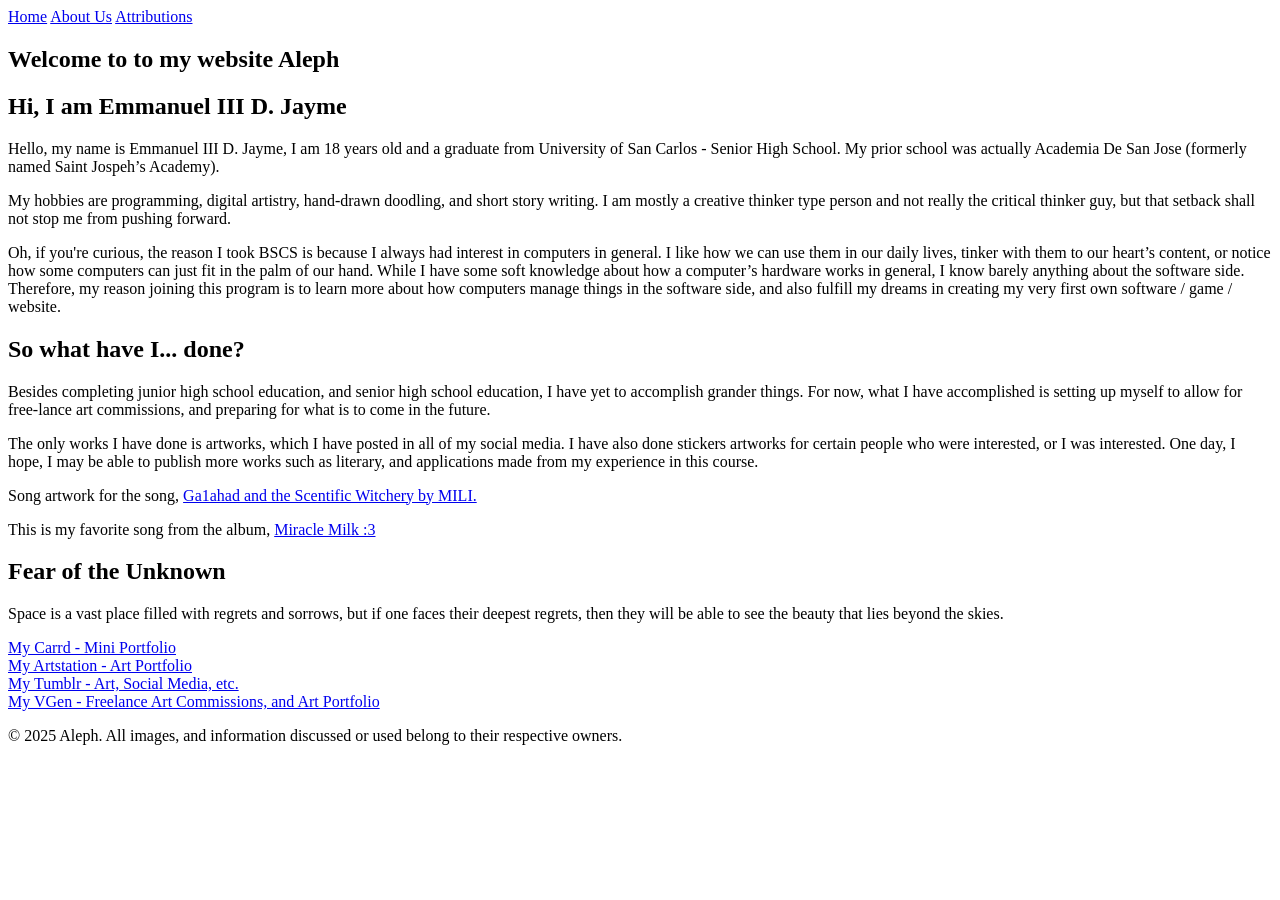
==== Sub-Pages/About Me.html @ ed8b4876 "Add files via upload" ====
<!DOCTYPE html>
<html lang="en">
<head>
    <meta charset="UTF-8" />
    <meta name="viewport" content="width=device-width, initial-scale=1.0" />
    <title>Aleph: About Me</title>
    <link rel="stylesheet" href="Homepage/style_AboutMe.css"/>
</head>
<body>
    <nav>
          <a href="../Homepage.html">Home</a>
        <a href="Sub-Pages/About Me.html">About Us</a>
        <a href="References.html">Attributions</a>
    </nav>

    <section class="section-1">
        <h1>Welcome to to my website Aleph</h1>
        <div class="sec1-container">
            <div class="grey-box"></div>
            <div>
                <h2>Hi, I am Emmanuel III D. Jayme</h2>
                <p id="sec1-text">Hello, my name is Emmanuel III D. Jayme, I am 18 years old and a graduate from University of San Carlos - Senior High School.  My prior school was actually Academia De San Jose (formerly named Saint Jospeh’s Academy).</p>
                <p id="sec2-text">My hobbies are programming, digital artistry, hand-drawn doodling, and short story writing. I am mostly a creative thinker type person and not really the critical thinker guy, but that setback shall not stop me from pushing forward.</p>
                <p id="sec3-text">Oh, if you're curious, the reason I took BSCS is because I always had interest in computers in general. I like how we can use them in our daily lives, tinker with them to our heart’s content, or notice how some computers can just fit in the palm of our hand. While I have some soft knowledge about how a computer’s hardware works in general, I know barely anything about the software side. Therefore, my reason joining this program is to learn more about how computers manage things in the software side, and also fulfill my dreams in creating my very first own software / game / website.</p>



            </p>
            </div>  
        </div>
    </section>
    <section class="section-2">
        <div class="container">
            <h2>So what have I... done?</h2>
            <div class="sec2-container">
                <div class="text-block">
                    <p id="sec4-text">Besides completing junior high school education, and senior high school education, I have yet to accomplish grander things. For now, what I have accomplished is setting up myself to allow for free-lance art commissions, and preparing for what is to come in the future.</p>
                    <p id="sec5-text">The only works I have done is artworks, which I have posted in all of my social media. I have also done stickers artworks for certain people who were interested, or I was interested. One day, I hope, I may be able to publish more works such as literary, and applications made from my experience in this course.
                    </p>
                </div>
                <aside class="right-card">
                    <div class="card-inner">
                        <div class="green-box"></div>
                         <p class="card-text">Song artwork for the song, <a href="https://www.youtube.com/watch?v=d-nxW9qBtxQ&list=RDd-nxW9qBtxQ">Ga1ahad and the Scentific Witchery by MILI.</a></p>
                        <p class="card-text">This is my favorite song from the album, <a href="https://www.youtube.com/watch?v=v-zLO_cwijs&list=PLBO2h-GzDvIbHAPxUuCAauvosNXjnsy_4">Miracle Milk :3</a></p>
                    </div>
                </aside>
            </div>
        </div>
    </section>
    <section class="section-3">
        <h2>Fear of the Unknown</h2>
           <p>Space is a vast place filled with regrets and sorrows, but if one faces their deepest regrets, then they will be able to see the beauty that lies beyond the skies.</p>
        <div class="sub-container">
            <a href="https://starrysunrise.carrd.co/"><div class="sub-box1">My Carrd - Mini Portfolio</div></a> 
            <a href="https://starry100.artstation.com/"> <div class="sub-box2">My Artstation - Art Portfolio</div></a>   
            <a href="https://www.tumblr.com/thestarry100"> <div class="sub-box3">My Tumblr - Art, Social Media, etc.</div></a>   
            <a href="https://vgen.co/starry100"> <div class="sub-box4">My VGen - Freelance Art Commissions, and Art Portfolio</div></a>   
        </div>
    </section>
    <footer>
        <p class="footer">&copy; 2025 Aleph. All images, and information discussed or used belong to their respective owners.</p>
    </footer>
</body>
</html>
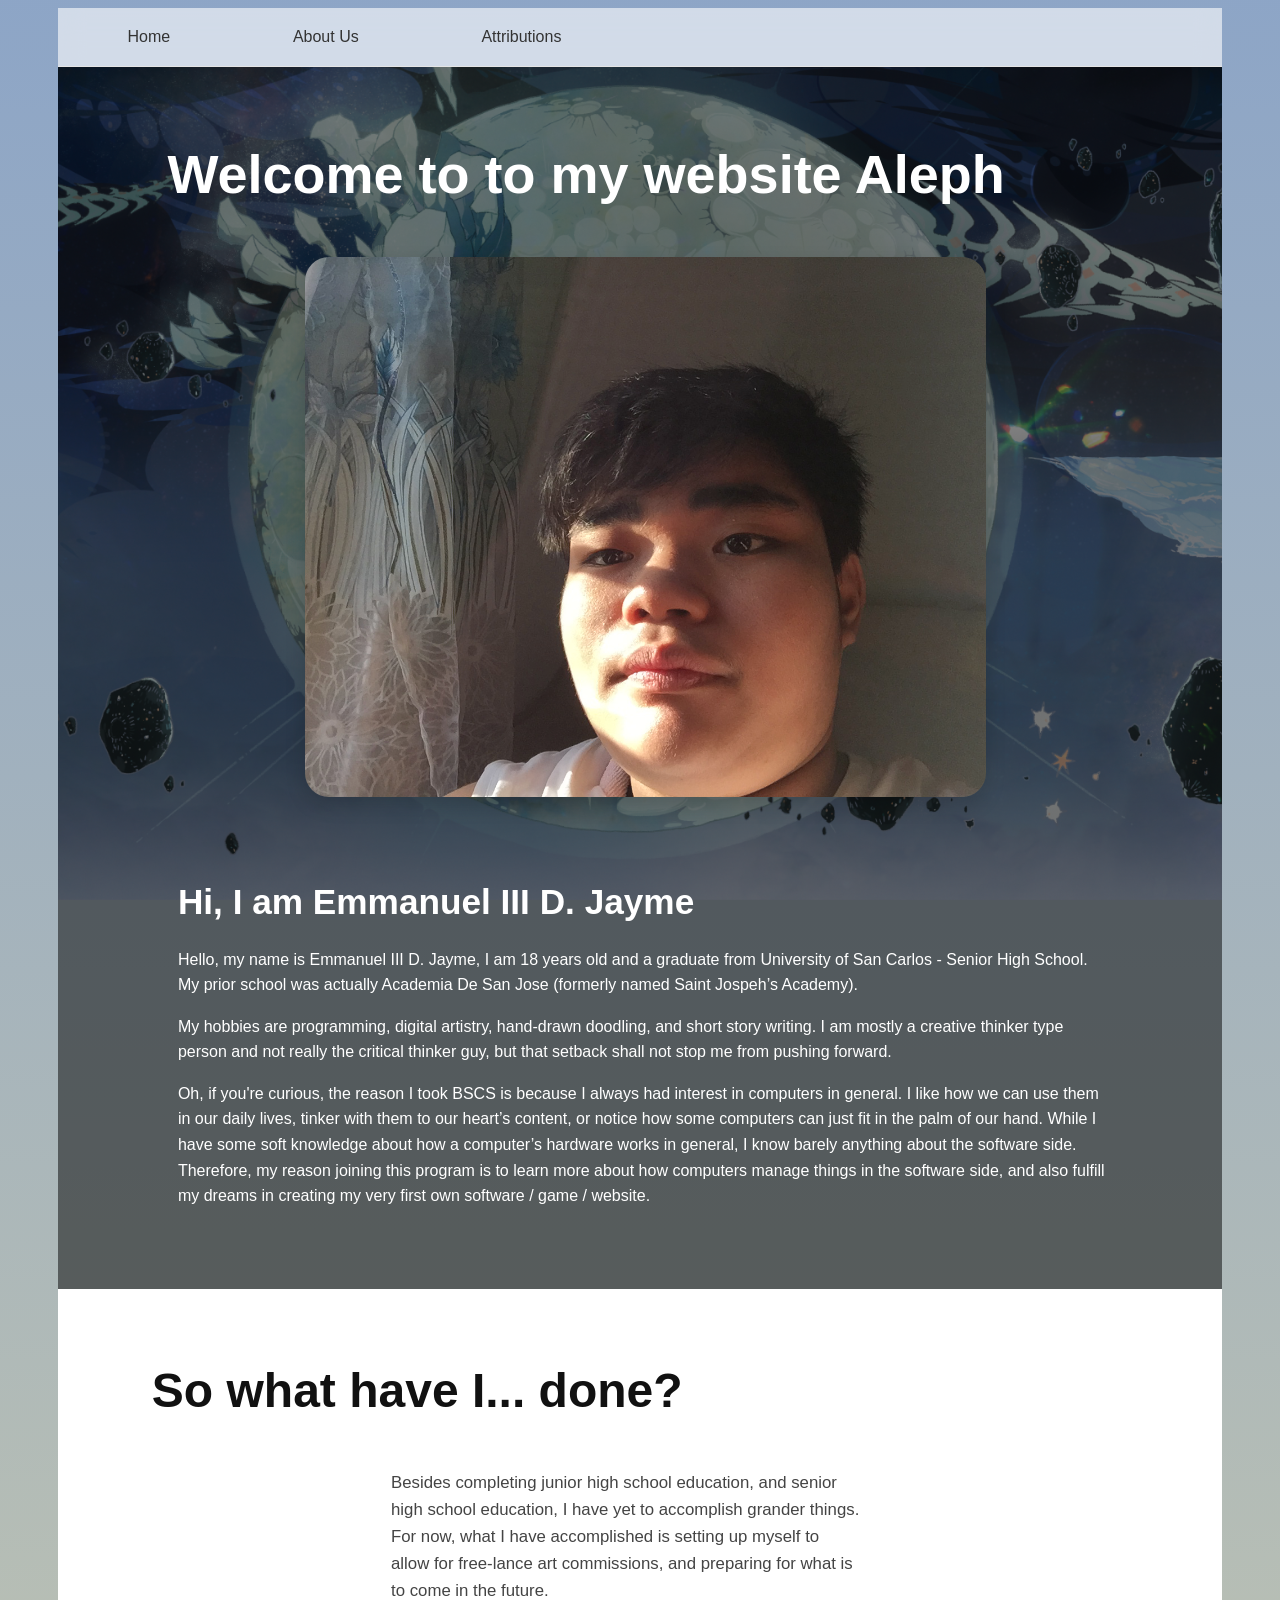
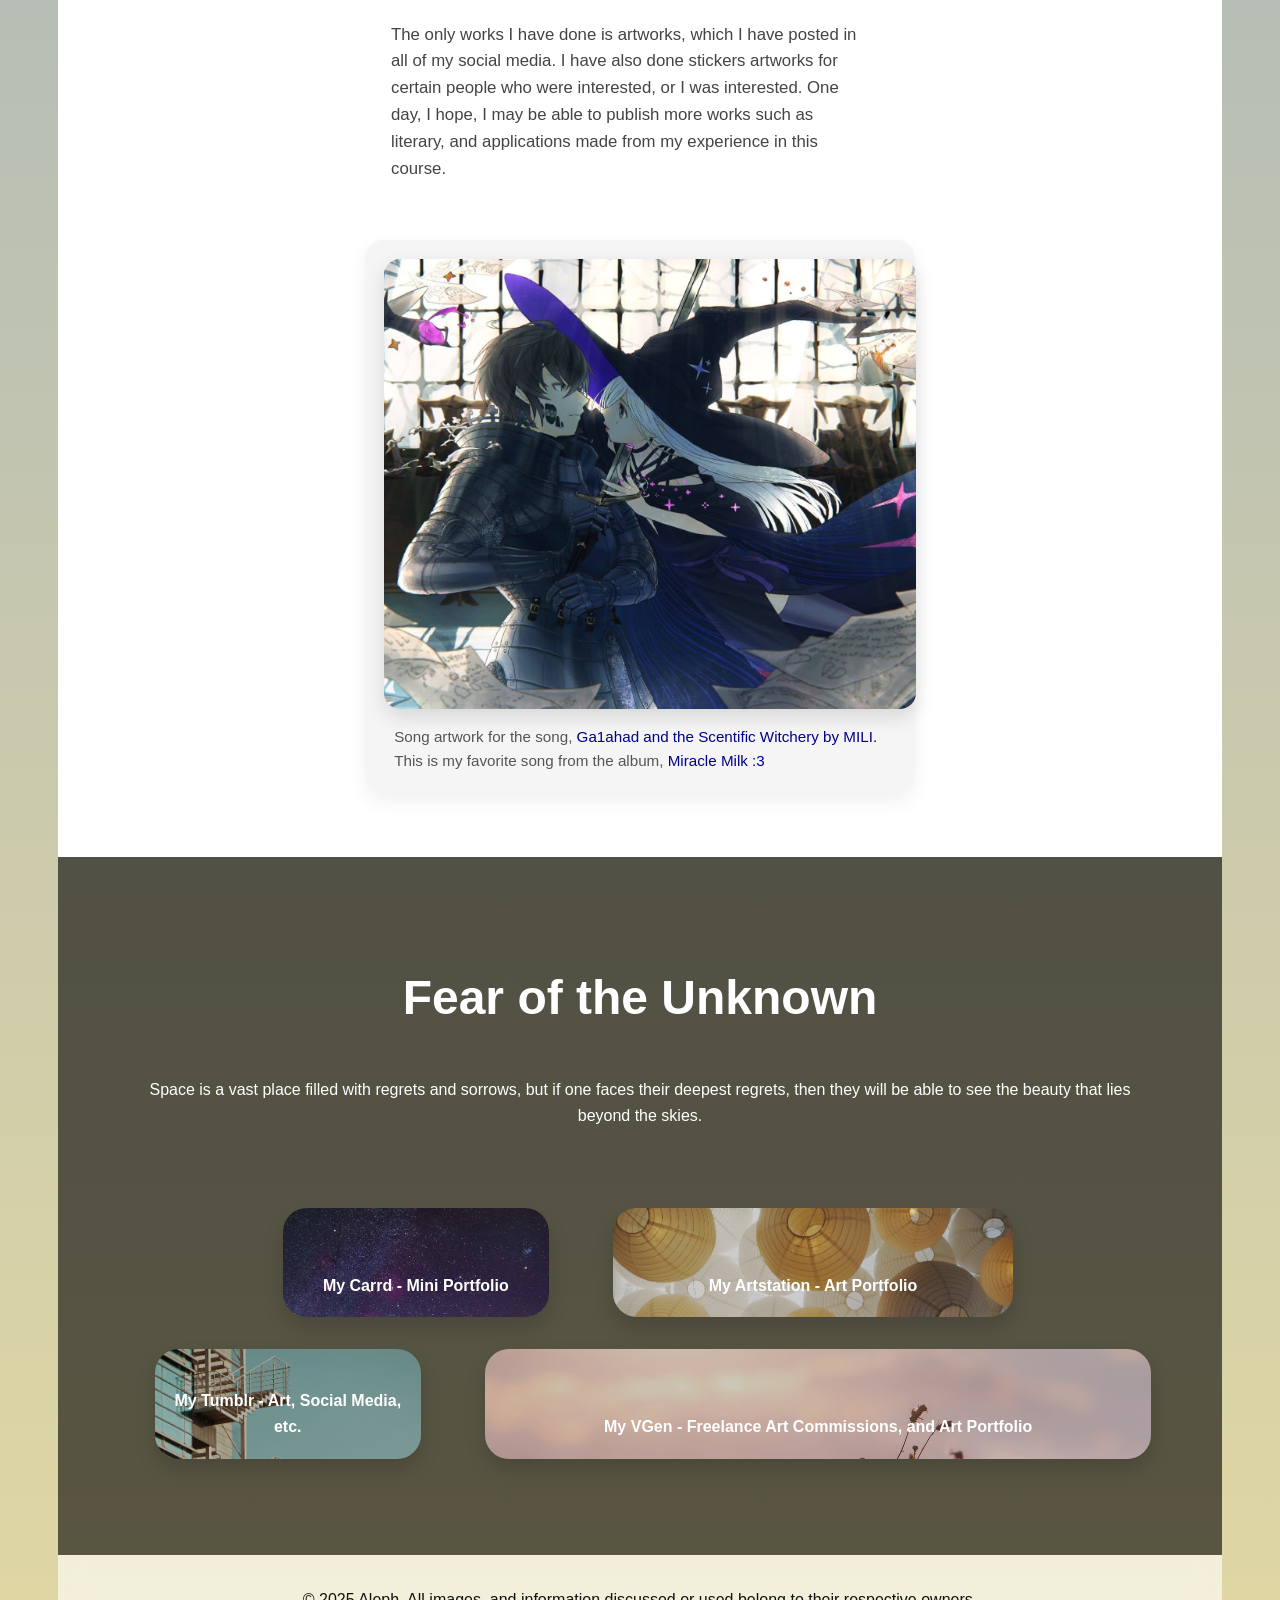
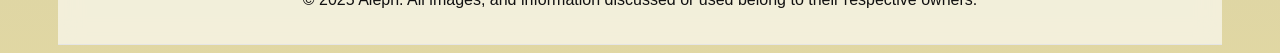
==== commit cbf6c56f: "Update About Me.html" ====
--- a/Sub-Pages/About Me.html
+++ b/Sub-Pages/About Me.html
@@ -8,7 +8,7 @@
 </head>
 <body>
     <nav>
-          <a href="../Homepage.html">Home</a>
+          <a href="../index.html">Home</a>
         <a href="Sub-Pages/About Me.html">About Us</a>
         <a href="References.html">Attributions</a>
     </nav>
@@ -62,4 +62,4 @@
         <p class="footer">&copy; 2025 Aleph. All images, and information discussed or used belong to their respective owners.</p>
     </footer>
 </body>
-</html>+</html>
--- a/Sub-Pages/Homepage/style_AboutMe.css
+++ b/Sub-Pages/Homepage/style_AboutMe.css
@@ -0,0 +1,366 @@
+* {
+    padding-left: 2%;
+    padding-right: 2%;
+    
+} 
+body {
+    font-family: -apple-system, BlinkMacSystemFont, "Segoe UI", Roboto, sans-serif;
+    background-color: #f3f3f3;
+    color: #111;
+    line-height: 1.6;
+     background-image: linear-gradient(to bottom, rgba(40, 88, 154, 0.5), rgba(206, 187, 84, 0.5));
+    background-size: cover;
+    background-repeat: no-repeat;
+    overflow-x: hidden;
+}
+
+nav {
+    backdrop-filter: blur(12px);
+    background: rgba(255, 255, 255, 0.6);
+    border-bottom: 1px solid #e5e5e5;
+    display: flex;
+    gap: 5rem;
+    padding: 1rem 3rem;
+    position: sticky;
+    top: 0;
+    z-index: 10;
+}
+nav a {
+    text-decoration: none;
+    color: #333;
+    font-size: 1rem;
+    transition: opacity 0.2s;
+}
+nav a:hover {
+    opacity: 0.6;
+
+/* Section 1 */
+}
+.section-1 {
+    background-image: url(Images/Hardware1_Background.png);
+    background-attachment: fixed;
+    background-position: center;
+    background-blend-mode: multiply;
+    background-size: cover;
+    background-color: rgba(0,0,0,0.5);
+    padding: 4rem 3rem;
+    color: white;
+}
+.sec1-overlay {
+    background-color: black; 
+    padding: 4rem 3rem;
+    color: white;
+    
+}
+.section-1 h1 {
+    font-size: 5.5rem;
+    font-weight: 700;
+    margin: 0 0 2.5rem;
+    margin-left: 40px;
+    background-color: transparent;
+    animation: downward 0.8s ease-in-out forwards;
+
+}
+.sec1-container {
+    display: flex;
+    gap: 3rem;
+    align-items: flex-start;
+    padding-left: 3%;
+    background-color: transparent;
+
+}
+#sec1-text {
+    animation: upward 0.9s ease-in-out forwards;
+}
+#sec2-text {
+    animation: upward 1.0s ease-in-out forwards;
+}
+#sec3-text {
+    animation: upward 1.2s ease-in-out forwards;
+}
+.grey-box {
+    background-image: url(Images/Author.png);
+    animation: downward 0.9s ease-in-out forwards;
+    background-size: cover;
+    width: 200rem;
+    height: 50vh;
+    border-radius: 24px;
+    box-shadow: 0 8px 20px rgba(0,0,0,0.15);
+    background-color: transparent;
+
+}
+.section-1 h2 {
+    font-size: 2.2rem;
+    margin-bottom: 1rem;
+}
+
+/* Section 2 */
+.section-2 {
+    background: #ffffff;
+    padding: 4rem 3rem;
+     a {
+    padding: 0;
+    color: darkblue;
+    }
+    a:hover{
+    padding: 0;
+    color: rgb(188, 103, 163);
+    text-decoration: underline;
+    }
+    
+}
+.section-2 .container {
+    max-width: 113vh;
+    margin: 0 auto;
+}
+.section-2 h2 {
+    font-size: 3rem;
+    font-weight: 700;
+    margin: 0 0 1.5rem;
+    color: #111;
+    animation: downward ease;
+    animation-timeline: view();
+    animation-range: entry 20% cover 100vh;
+
+}
+.sec2-container {
+    display: flex;
+    gap: 2.5rem;
+    align-items: flex-start;
+    
+}
+.text-block {
+    margin-left: -3%;
+    width: 50%;
+    font-size: 1.05rem;
+    color: #444;
+   
+}
+#sec4-text{
+    animation: upward both;
+    animation-timeline: view();
+    animation-range: entry 20% cover 100vh;
+}
+#sec5-text{
+    animation: upward both;
+    animation-timeline: view();
+    animation-range: entry 20% cover 110vh;
+}
+.right-card {
+    width: 50%;
+    display: flex;
+    align-items: center;
+    justify-content: center;
+     animation: upward both;
+    animation-timeline: view();
+    animation-range: entry 80% cover 60vh;
+}
+.card-inner {
+    width: 100%;
+    background: #f5f5f5;
+    border-radius: 18px;
+    padding: 1.2em;
+    box-shadow: 0 8px 20px rgba(0,0,0,0.06);
+     animation: upward both;
+    animation-timeline: view();
+    animation-range: entry 80% cover 70vh;
+}
+.green-box {
+    width: 25vw;
+    height: 50vh;
+    background: url(Images/Hardware1_Header.jpg);
+    background-size: cover;
+    background-position: center;
+    border-radius: 16px;
+    margin-bottom: 1rem;
+    box-shadow: 0 8px 20px rgba(0,0,0,0.12);
+     animation: upward both;
+    animation-timeline: view();
+    animation-range: entry 100% cover 80vh;
+}
+.card-text {
+    font-size: 0.95rem;
+    color: #555;
+    margin: 0;
+}
+
+/* Section 3 */
+a {
+    text-decoration: none;
+}
+.section-3 {
+    background-image: url(https://static.wikitide.net/celestewiki/8/89/Farewell_poster.jpg);
+    background-attachment: fixed;
+    background-size: cover;
+    background-position: bottom;
+    background-blend-mode: multiply;
+    background-color: rgba(0,0,0,0.6);
+    text-align: center;
+    padding: 4rem 3rem;
+    h2, p {
+        color: white;
+    }
+}
+.section-3 h2 {
+    font-size: 3rem;
+    font-weight: 700;
+    animation: downward both;
+    animation-timeline: view();
+    animation-range: entry 20% cover 80vh;
+}
+.section-3 p{
+    animation: downward both;
+    animation-timeline: view();
+    animation-range: entry 20% cover 50vh;
+}
+.sub-container {
+    margin-top: 3rem;
+    padding: 2rem 0;
+    display: flex;
+    flex-wrap: wrap;
+    justify-content: center;
+    gap: 2rem;
+    border-radius: 20px;
+}
+.sub-box1 {
+      animation: downward both;
+    animation-timeline: view();
+    animation-range: entry 20% cover 30vh;
+    background-image: url(Images/Hardware1_BodyImageB5.jpg);
+    width: 20vw;
+    height: 10vh;
+    background-size: cover;
+    background-repeat: no-repeat;
+    border-radius: 24px;
+    display: flex;
+    align-items: flex-end;
+    justify-content: center;
+    padding-bottom: 1.2rem;
+    font-size: 1.5vw;
+    font-weight: 600;
+    color: white;
+    box-shadow: 0 10px 20px rgba(0,0,0,0.15);   
+    background-blend-mode: multiply;
+    background-color: rgba(0,0,0,0);
+}
+.sub-box2 {
+     animation: upward both;
+    animation-timeline: view();
+    animation-range: entry 40% cover 30vh;
+      background-image: url(Images/Hardware1_BodyImageB3.jpg);
+    width: 30vw;
+    height: 10vh;
+    background-size: cover;
+    background-repeat: no-repeat;
+    border-radius: 24px;
+    display: flex;
+    align-items: flex-end;
+    justify-content: center;
+    padding-bottom: 1.2rem;
+    font-size: 1.5vw;
+    font-weight: 600;
+    color: white;
+    box-shadow: 0 10px 20px rgba(0,0,0,0.15);
+     background-blend-mode: multiply;
+    background-color: rgba(0,0,0,0.2);
+}
+.sub-box3 {
+     animation: downward both;
+    animation-timeline: view();
+    animation-range: entry 60% cover 30vh;
+      background-image: url(Images/Hardware1_BodyImageB1.jpg);
+    width: 20vw;
+    height: 10vh;
+    background-size: cover;
+    background-repeat: no-repeat;
+    border-radius: 24px;
+    display: flex;
+    align-items: flex-end;
+    justify-content: center;
+    padding-bottom: 1.2rem;
+      font-size: 1.4vw;
+    font-weight: 600;
+    color: white;
+    box-shadow: 0 10px 20px rgba(0,0,0,0.15);
+     background-blend-mode: multiply;
+    background-color: rgba(0,0,0,0.3);
+}
+.sub-box4 {
+    animation: upward both;
+    animation-timeline: view();
+    animation-range: entry 80% cover 30vh;
+    background-image: url(Images/Hardware1_BodyImageB2.jpg);
+    background-position: center;
+    width: 50vw;
+    height: 10vh;
+    background-size: cover;
+    background-repeat: no-repeat;
+    border-radius: 24px;
+    display: flex;
+    align-items: flex-end;
+    justify-content: center;
+    padding-bottom: 1.2rem;
+    font-size: 1.5vw;
+    font-weight: 600;
+    color: white;
+    box-shadow: 0 10px 20px rgba(0,0,0,0.15);
+     background-blend-mode: multiply;
+    background-color: rgba(0,0,0,0.2);
+}
+/* Footer */
+footer {
+    backdrop-filter: blur(12px);
+    background: rgba(255, 255, 255, 0.6);
+    border-bottom: 1px solid #e5e5e5;
+    gap: 5rem;
+    padding: 1rem 3rem;
+    top: 0;
+    z-index: 10;
+}
+.footer {
+    text-align: center;
+}
+
+
+/* Responsive Design */
+@keyframes downward {
+        0%  {transform: translateY(-100px);
+             opacity: 0%;}
+        100% {transform: translateY(0px);
+            opacity: 100%;}
+    }
+@keyframes upward {
+        0%   {transform: translateY(100px);
+                opacity: 0%;}
+        100% {transform: translateY(0px);
+                opacity: 100%;}
+    }
+@media screen and (max-width: 1300px) {
+    .section-1 h1 {
+        font-size: 6vh;
+    }
+    .middle-card, .card-inner, .green-box {
+        width: 40vw;
+    }
+    .grey-box {
+        width: 50vw;
+        height: 60vh;
+        background-position: center;
+    }
+    .section-1-container, .section-2-container{
+        flex-direction: column;
+        align-items: center;
+    }
+    .sub-container {
+        flex-direction: row;
+        align-items: center;
+    }
+
+    .sub-box1, .sub-box2, .sub-box3, .sub-box4 {
+        font-size: 100%;
+    }
+    .sec2-container, .sec1-container {
+        flex-direction: column;
+        align-items: center;
+    }
+}
